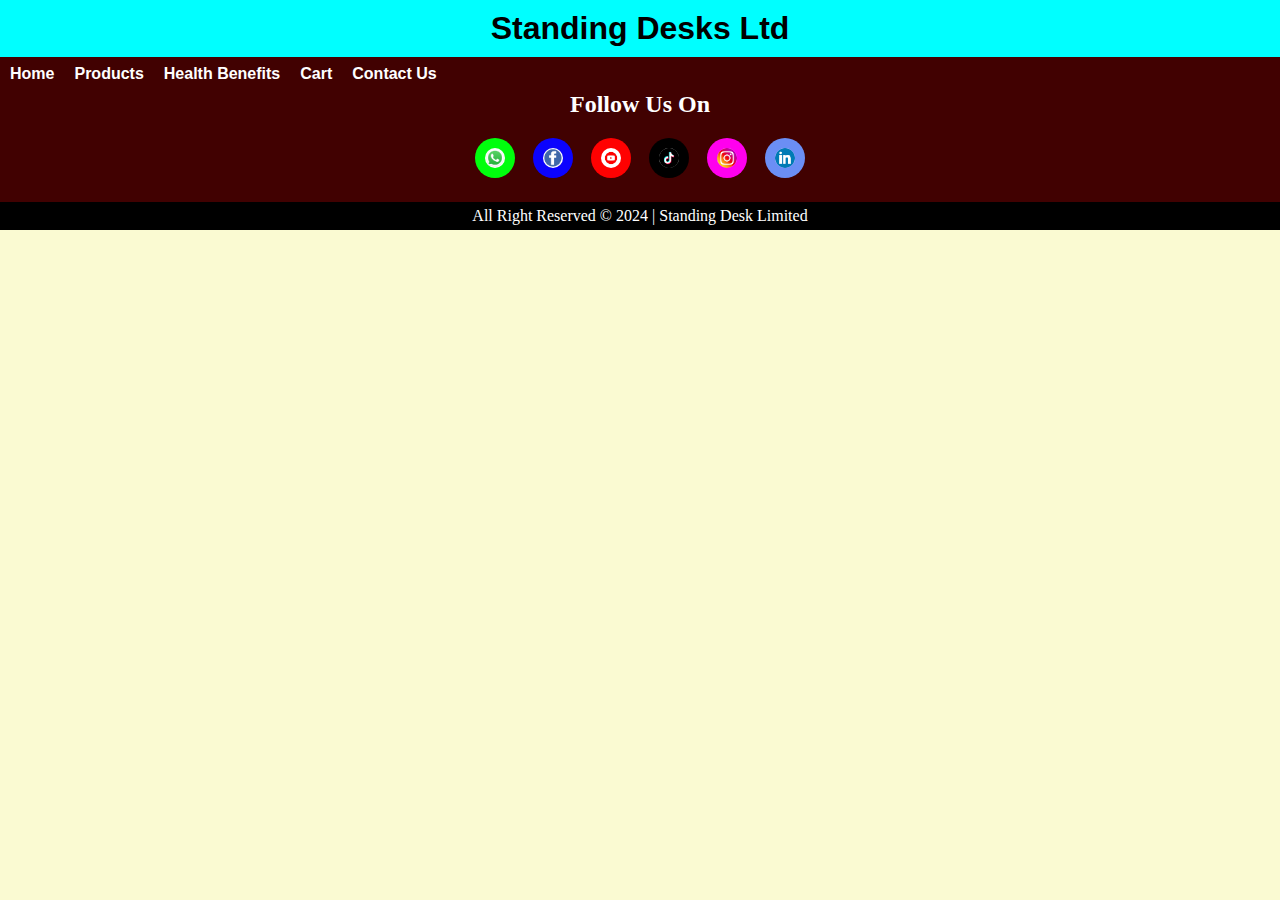
==== Cart.html @ 3b6585bc "Add files via upload" ====
<!DOCTYPE html>
<html lang="en">
<head>
<title>SDC| Cart</title>
<link rel="stylesheet" href="CSS/style.css">
</head>
<body class="bgc">
    <div class="Logo">Standing Desks Ltd</div>
    <div class="nav">
        <a href="Index.html">Home</a>
        <div class="dropdown">
          <button class="dropbtn">Products 
            <i class="fa fa-down-down"></i>
          </button>
          <div class="dropdown-set">
            <a href="Products.html" target="_blank">Rising Desks</a>
            <a href="Products.html" target="_blank">Standing Desks</a>
            <a href="Products.html" target="_blank">Fix-High Desks</a>
          </div>
        </div> 
        <a href="HealthBenefits.html">Health Benefits</a>
        <a href="Cart.html">Cart</a>
        <a href="Contactus.html">Contact Us</a>
    </div>
    <div class="clearfix"></div>
    <h3 class="mmh">Follow Us On</h3>
    <div class="mm">
      <a href="#" target="_blank"><img src="IMG/whatsapp.jpeg" alt="whatsapp" class="ci cl-Whatsapp"></a>
      <a href="#" target="_blank"><img src="IMG/fb.png" alt="fb" class="ci cl-facebook"></a>
      <a href="#" target="_blank"><img src="IMG/youtube.png" alt="youtube" class="ci cl-Youtube"></a> 
      <a href="#" target="_blank"><img src="IMG/tiktok.png" alt="tiktok" class="ci cl-tiktok"></a>
      <a href="#" target="_blank"><img src="IMG/insta.jpeg" alt="insta" class="ci cl-Instagram"></a>
      <a href="#" target="_blank"><img src="IMG/linkedin.png" alt="linkedin" class="ci cl-Linkedin"></a>
  </div> 
    <div class="footer">
        <p>All Right Reserved &#169; 2024 | Standing Desk Limited </p>
    </div>
</body>
</html>
---- CSS/style.css ----
/* Home page */
.Logo{
    color: rgb(0, 0, 0);
    background-color: aqua;
    padding: 10px;
    font-weight: bold;
    font-size: xx-large;
    font-family: Verdana, Geneva, Tahoma, sans-serif;
    text-align: center;
}

*{
    margin: 0;
}

.bgc {
    background-color: #fafad2;
}

.nav {
    overflow: hidden;
    background-color: #410101;
}
  
.nav a {
    float: left;
    font-weight: bold;
    color: white;
    text-align: center;
    font-family: Arial, Helvetica, sans-serif;
    padding: 8px 10px;
    text-decoration: none;
}
  
.dropdown {
    float: left;
    overflow-anchor: hidden;
}

.dropdown:hover .dropdown-set {
    display: block;
}

.dropdown .dropbtn {
    font-size: 16px;  
    border: none;
    outline: none;
    color: white;
    padding: 8px 10px;
    background-color: inherit;
    font-family: Arial, Helvetica, sans-serif;
    font-weight: bold;
}
  
.nav a:hover, .dropdown:hover .dropbtn {
    background-color: rgb(255, 0, 0);
}
  
.dropdown-set {
    display: none;
    position: absolute;
    background-color: #ffffff;
}
  
.dropdown-set a {
    float: none;
    color: black;
    padding: 12px 16px;
    display: block;
    text-align: left;
}
  
.dropdown-set a:hover {
    background-color: #ff0000;
}
  
.dropdown:hover .dropdown-set {
    display: block;
}

.P1 {
    text-align: center;
}

.parah1 {
    text-align: center;
    background-color: bisque;
    font-size: large;
    padding-left: 30px;
    padding-right: 30px;
    padding-top: 5px;
    padding-bottom: 20px;
}

.para1 {
    text-align: justify;
    background-color: bisque;
    font-size: large;
    padding-left: 30px;
    padding-right: 30px;
    padding-top: 5px;
    padding-bottom: 20px;
}

div.Grid {
    border:0 1px;
}

div.Grid img {
    width: 100%;
    height: auto;
}

div.Grid2 {
    border:0 1px;
}

div.Grid2 img {
    width: 100%;
    height: auto;
}

.footer {
    position: none;
    background-color: black;
    color: white;
    text-align: center;
    padding: 5px;
    margin-left: 0;
    margin-right: 0;
    margin-top: 0;   
}

.resposive {
    padding:0 0px;
    float: left;
    width: 50%;
}

.clearfix {
    content: "";
    display: table;
    clear: both;
}

.mm {
    margin: 10px 6px;
    background: #410101;
    color: #ffffff;
    margin-left: 0;
    margin-right: 0;
    margin-top: 0;
    margin-bottom: 0;
    margin-top: 0;
    padding: 5px;
    align-items: center;
    text-align: center;
}

.mmh {
    margin: 10px 6px;
    background: #410101;
    color: #ffffff;
    margin-left: 0;
    margin-right: 0;
    margin-bottom: 0;
    margin-top: 0;
    padding: 0px;
    text-align: center;
    align-items: center;
    font-size: x-large;
}

.ci {
    width: 20px;
    height: 20px;
    border-radius: 50%;
    font-size: 10px;
    text-align: center;
    margin: 13px 10px;
    padding: 10px;
}

.cl-facebook {
    width: 20px;
    height: 20px;
    background: #0b03fe;
    color: white;
    margin: 15px 7px;
}

.cl-Youtube {
    width: 20px;
    height: 20px;
    background: #ff0101;
    color: white;
    margin: 15px 7px;
}

.cl-Instagram {
    width: 20px;
    height: 20px;
    background: #ff00ee;
    color: white;
    margin: 15px 7px;
}

.cl-Linkedin {
    width: 20px;
    height: 20px;
    background: #6b8ef5;
    color: white;
    margin: 15px 7px;
}

.cl-Whatsapp{
    width: 20px;
    height: 20px;
    background: #00fe0d;
    color: white;
    margin: 15px 7px;
}

.cl-tiktok {
    width: 20px;
    height: 20px;
    background: #000000;
    color: white;
    margin: 15px 7px;
    border: #ff0000;
}

/* Product */
.pp1 {
    background-color: rgb(247, 229, 129);
    font-size: x-large;
    color: #ff0000;
    text-align: center;
    padding: 0px;
}

.search-bar {
    text-align: left;
}

.ph1 {
    background-color: gold;
    font-size: x-large;
    padding: 7px;
}

div.gal img {
    width: 100%;
    height: 100%;
}
 
div.gal:hover{
    background-color: #ffffff;
}

.responsive1 {
    padding: 0 8px;
    float: left;
    width: 30%;
    overflow: hidden;
    border-radius: 11%;
}

.btn {
    background-color: black;
    border: none;
    color: white;
    padding: 6px 12px;
    text-align: center;
    text-decoration: none;
    display: inline-block;
    font-size: 12px;
    margin: 4px 2px;
    cursor: pointer;
}

.btn1 {
    background-color: rgb(0, 0, 0);
    color: rgb(255, 255, 255);

    border: 2px solid #555555;
    border-radius: 5px;
}

a {
    text-decoration: none;
    color: white;
}

.adb1 {
    align-items: center;
    text-align: center;
}

.btn1:hover {
    background-color: red;
    color: white;
}

.t1 {
    text-align: center;
    font-size: large;
}

.price {
    text-align: center;
    font-size: medium;
}

.cb1 {

}

/* Contact Us */
.form-right {
    display: flex;
    background-color: rgb(2, 2, 68);
    color: white;
    gap: 5px;
    align-items: start;
    flex-direction: column;
    padding: 10px;
}

.ch1 {
    font-family: 'Gill Sans', 'Gill Sans MT', Calibri, 'Trebuchet MS', sans-serif;
    padding-left: 10px;
    font-size: medium;
    background-color: black;
    color: white;
}

.sub {
    color: #ffffff;
    background-color: rgb(0, 0, 0);
    flex-direction: row;
    padding: 4px;
}

/* Health Benefits */
.ahd{
    background-color: rgb(253, 253, 101);
    text-align: left;
    padding-left: 10px;
    font-size: large;
}

.phb1 {
    background-color: rgb(253, 253, 101);
    text-align: center;
    padding-left: 10px;
    font-size: large; 
}

.ap1 {
    background-color: rgb(196, 196, 196);
    text-align: justify;
    padding-left: 40px;
    padding-right: 40px;
    padding-top: 5px;
    padding-bottom: 20px;
}

.vd1 {
    position: inline;
    top: 4px;
    padding-left: 8px;
    background-color: gold;
}

.mq1 {

}
/* Cart */
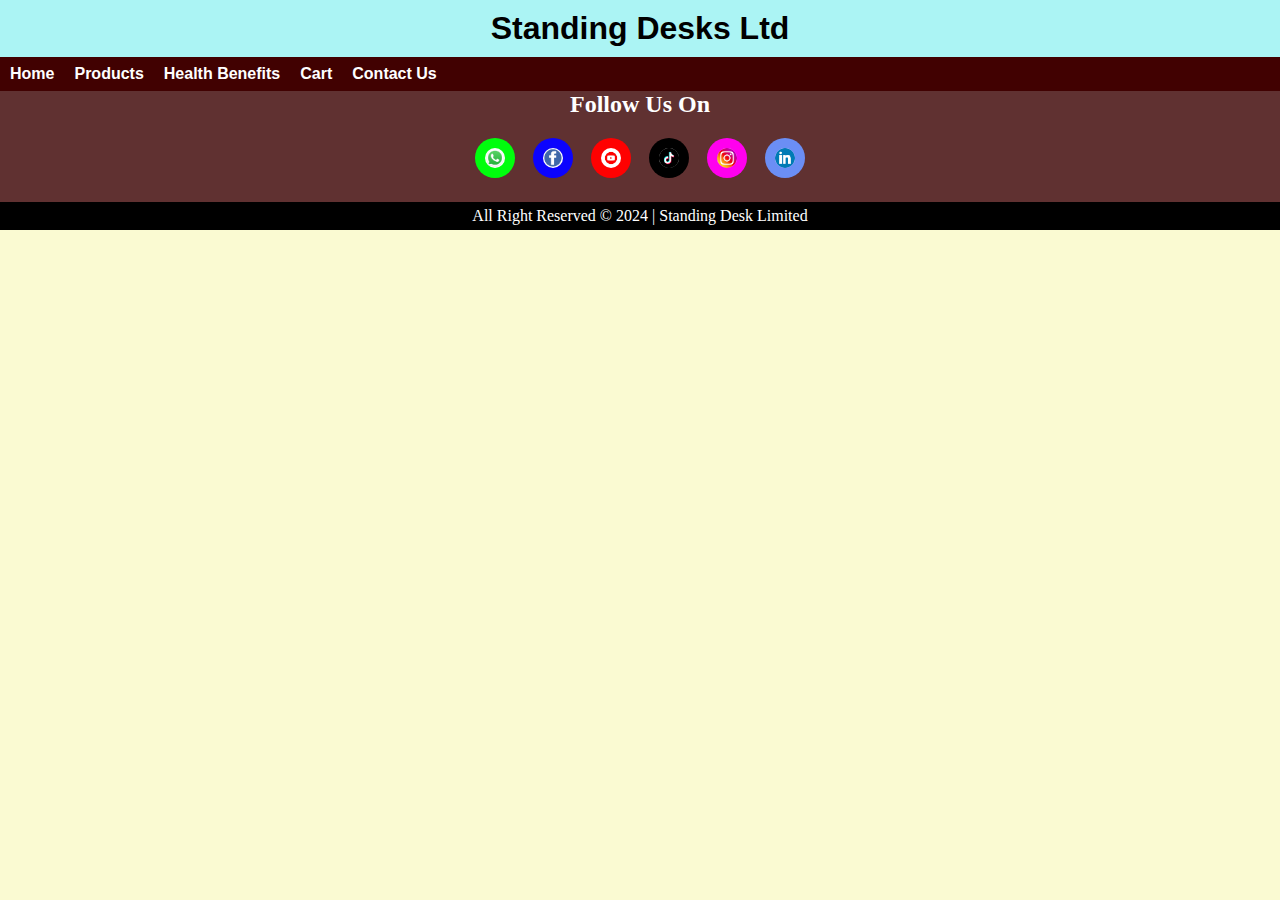
==== commit 6f6cd89f: "Add files via upload" ====
--- a/Cart.html
+++ b/Cart.html
@@ -13,7 +13,7 @@
             <i class="fa fa-down-down"></i>
           </button>
           <div class="dropdown-set">
-            <a href="Products.html" target="_blank">Rising Desks</a>
+            <a href="Products.html">Rising Desks</a>
             <a href="Products.html" target="_blank">Standing Desks</a>
             <a href="Products.html" target="_blank">Fix-High Desks</a>
           </div>
@@ -22,15 +22,16 @@
         <a href="Cart.html">Cart</a>
         <a href="Contactus.html">Contact Us</a>
     </div>
+    
     <div class="clearfix"></div>
     <h3 class="mmh">Follow Us On</h3>
     <div class="mm">
-      <a href="#" target="_blank"><img src="IMG/whatsapp.jpeg" alt="whatsapp" class="ci cl-Whatsapp"></a>
-      <a href="#" target="_blank"><img src="IMG/fb.png" alt="fb" class="ci cl-facebook"></a>
-      <a href="#" target="_blank"><img src="IMG/youtube.png" alt="youtube" class="ci cl-Youtube"></a> 
-      <a href="#" target="_blank"><img src="IMG/tiktok.png" alt="tiktok" class="ci cl-tiktok"></a>
-      <a href="#" target="_blank"><img src="IMG/insta.jpeg" alt="insta" class="ci cl-Instagram"></a>
-      <a href="#" target="_blank"><img src="IMG/linkedin.png" alt="linkedin" class="ci cl-Linkedin"></a>
+      <a href="https://web.whatsapp.com/" target="_blank"><img src="IMG/whatsapp.jpeg" alt="whatsapp" class="ci cl-Whatsapp"></a>
+      <a href="https://web.facebook.com/login/" target="_blank"><img src="IMG/fb.png" alt="fb" class="ci cl-facebook"></a>
+      <a href="https://www.youtube.com/" target="_blank"><img src="IMG/youtube.png" alt="youtube" class="ci cl-Youtube"></a> 
+      <a href="https://www.tiktok.com/explore" target="_blank"><img src="IMG/tiktok.png" alt="tiktok" class="ci cl-tiktok"></a>
+      <a href="https://www.instagram.com/" target="_blank"><img src="IMG/insta.jpeg" alt="insta" class="ci cl-Instagram"></a>
+      <a href="https://www.linkedin.com/login/" target="_blank"><img src="IMG/linkedin.png" alt="linkedin" class="ci cl-Linkedin"></a>
   </div> 
     <div class="footer">
         <p>All Right Reserved &#169; 2024 | Standing Desk Limited </p>
--- a/CSS/style.css
+++ b/CSS/style.css
@@ -1,7 +1,7 @@
 /* Home page */
 .Logo{
     color: rgb(0, 0, 0);
-    background-color: aqua;
+    background-color: rgb(171, 244, 244);
     padding: 10px;
     font-weight: bold;
     font-size: xx-large;
@@ -34,7 +34,6 @@
   
 .dropdown {
     float: left;
-    overflow-anchor: hidden;
 }
 
 .dropdown:hover .dropdown-set {
@@ -121,7 +120,6 @@
 }
 
 .footer {
-    position: none;
     background-color: black;
     color: white;
     text-align: center;
@@ -145,7 +143,7 @@
 
 .mm {
     margin: 10px 6px;
-    background: #410101;
+    background: #603131;
     color: #ffffff;
     margin-left: 0;
     margin-right: 0;
@@ -159,7 +157,7 @@
 
 .mmh {
     margin: 10px 6px;
-    background: #410101;
+    background: #603131;
     color: #ffffff;
     margin-left: 0;
     margin-right: 0;
@@ -240,13 +238,14 @@
 }
 
 .search-bar {
-    text-align: left;
+    text-align: right;
 }
 
 .ph1 {
     background-color: gold;
     font-size: x-large;
     padding: 7px;
+    color: black;
 }
 
 div.gal img {
@@ -255,7 +254,10 @@
 }
  
 div.gal:hover{
-    background-color: #ffffff;
+    background-color: rgb(207, 115, 207);
+    color: white;
+    margin-top: 4px;
+    margin-bottom: 8px;
 }
 
 .responsive1 {
@@ -312,14 +314,10 @@
     font-size: medium;
 }
 
-.cb1 {
-
-}
-
 /* Contact Us */
 .form-right {
     display: flex;
-    background-color: rgb(2, 2, 68);
+    background-color: rgb(83, 83, 146);
     color: white;
     gap: 5px;
     align-items: start;
@@ -342,23 +340,30 @@
     padding: 4px;
 }
 
+.ct01 {
+    margin-right: center;
+    display: block;
+    background-color:  rgb(83, 83, 146);
+}
+
 /* Health Benefits */
 .ahd{
-    background-color: rgb(253, 253, 101);
+    background-color: rgb(247, 247, 172);
     text-align: left;
     padding-left: 10px;
     font-size: large;
 }
 
 .phb1 {
-    background-color: rgb(253, 253, 101);
-    text-align: center;
-    padding-left: 10px;
-    font-size: large; 
+    background-color: rgb(245, 245, 154);
+    text-align: center;
+    padding: 10px;
+    font-size: x-large; 
+    color: #ff0101;
 }
 
 .ap1 {
-    background-color: rgb(196, 196, 196);
+    background-color: rgb(241, 225, 225);
     text-align: justify;
     padding-left: 40px;
     padding-right: 40px;
@@ -367,14 +372,49 @@
 }
 
 .vd1 {
-    position: inline;
     top: 4px;
     padding-left: 8px;
-    background-color: gold;
-}
-
-.mq1 {
-
-}
+    background-color: rgb(228, 225, 208);
+}
+
+table, th, td {
+    color: #000000;
+    background-color: rgb(186, 229, 229);
+    text-align: center;
+    padding: 10px;
+    border-collapse: collapse;
+    margin: 10px;
+    border: 1px solid black;
+
+}
+
+table, th, td:hover{
+    background-color: darkcyan;
+    color: white;
+}
+
+.ht01 {
+    font-size: large;
+    font-weight: bold;
+}
+
+table.center {
+    margin-left: auto; 
+    margin-right: auto;
+}
+
+th {
+    background-color: cornflowerblue;
+    color: white;
+    font-size: larger;
+}
+
+.aud01 {
+    margin-left: auto; 
+    margin-right: auto;
+    width: 50%;
+    display: block;
+}
+
 /* Cart */
 
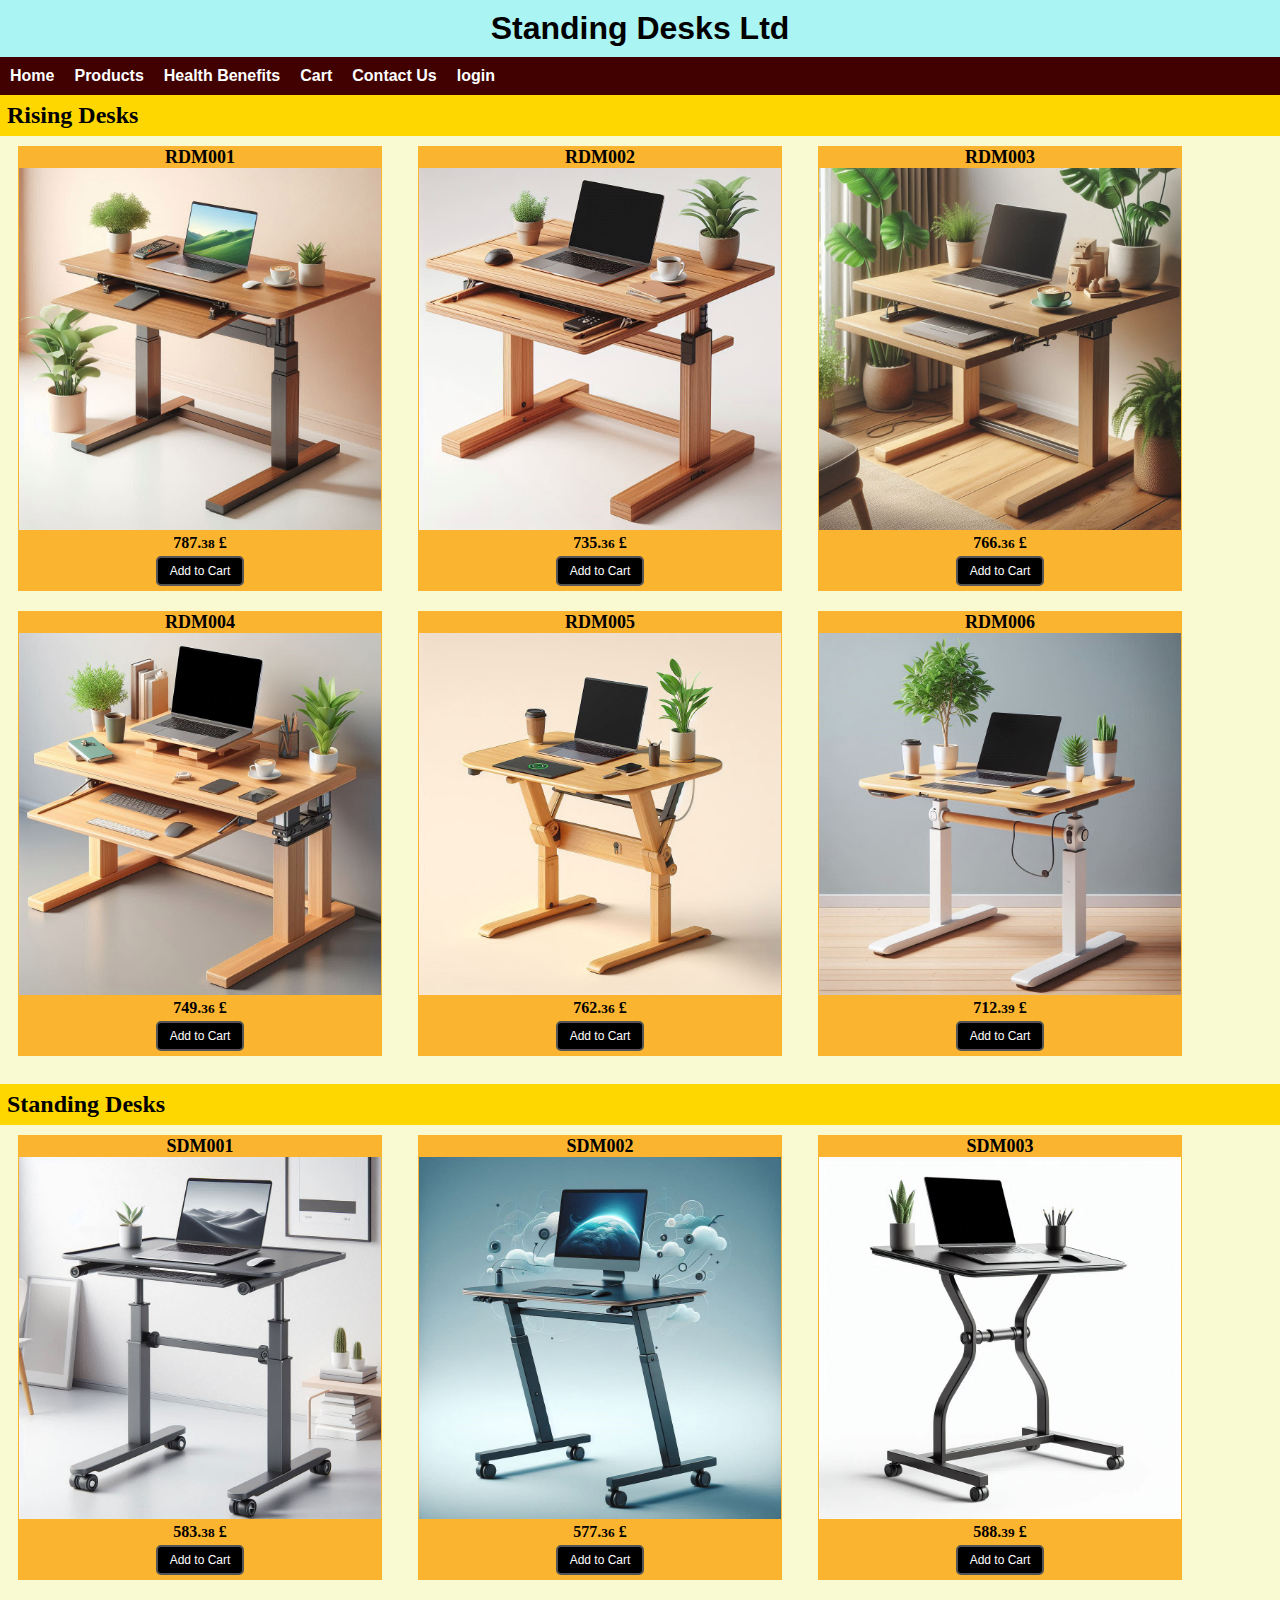
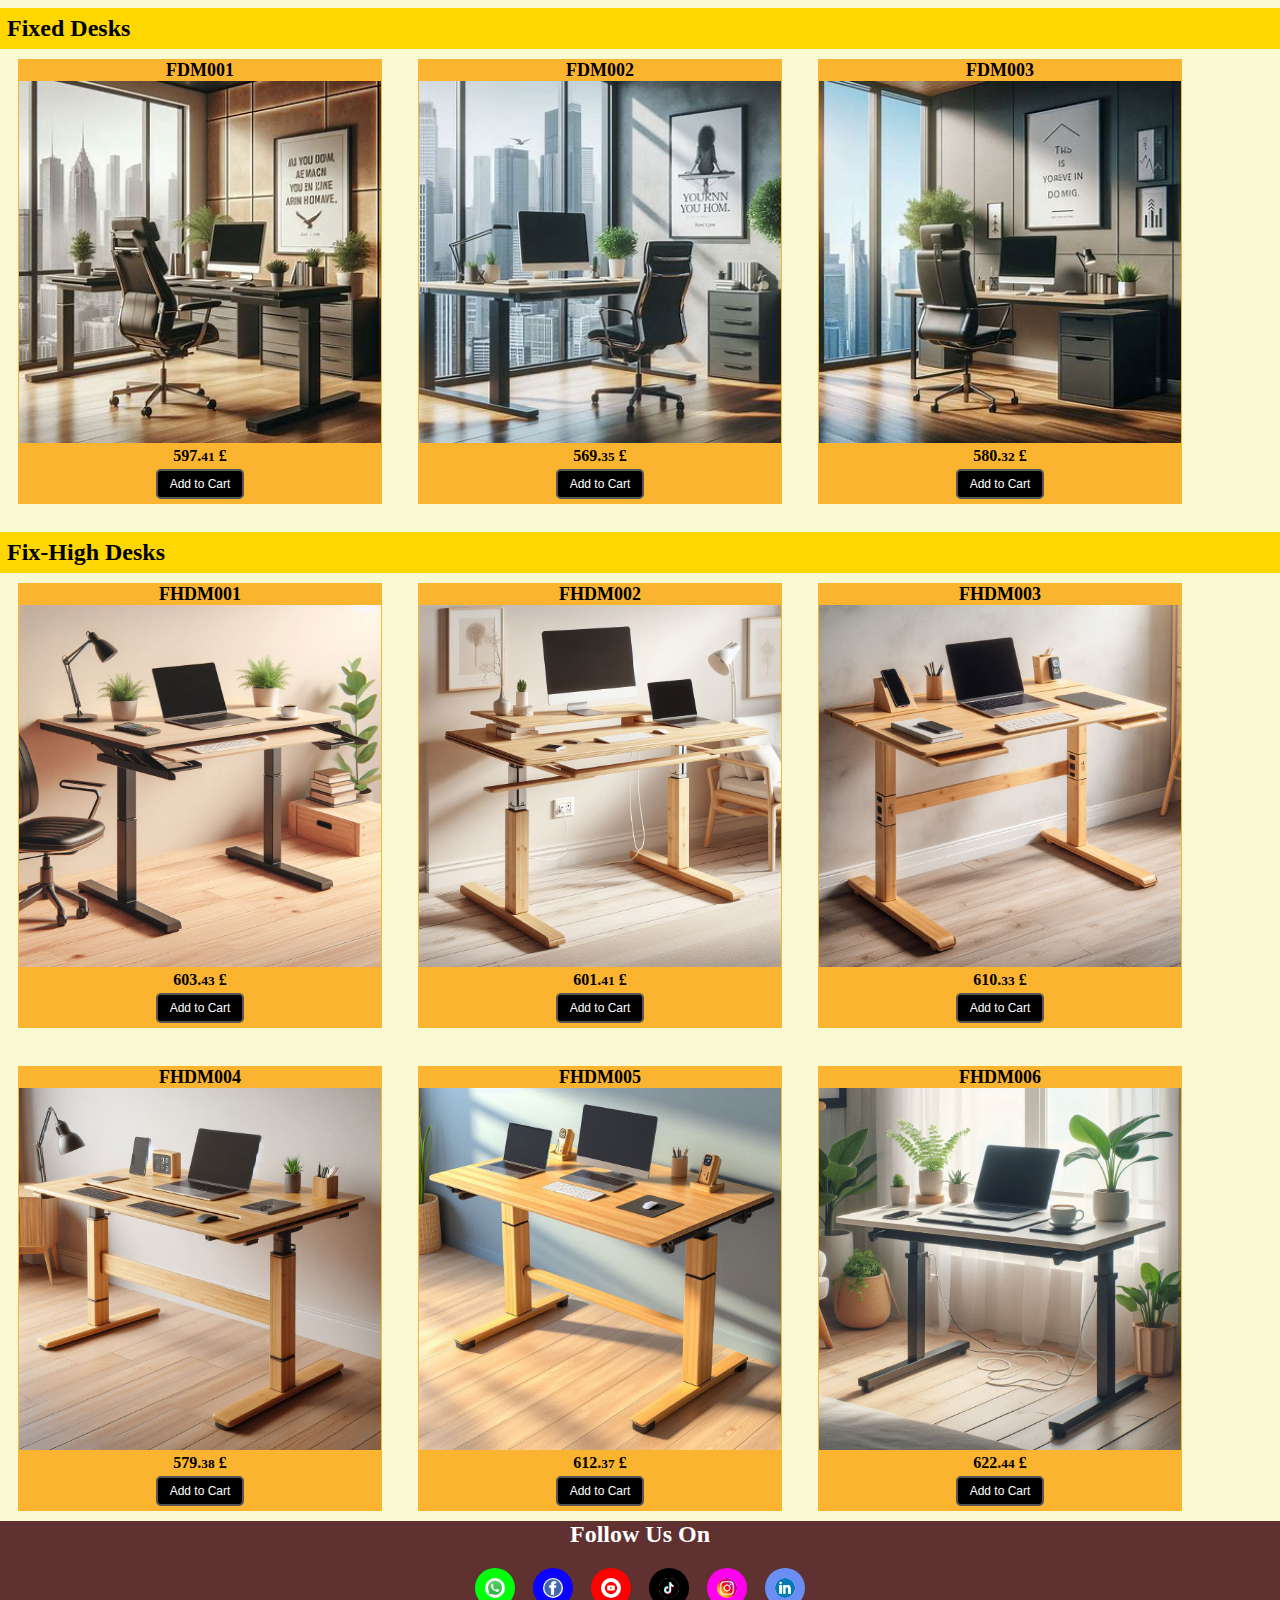
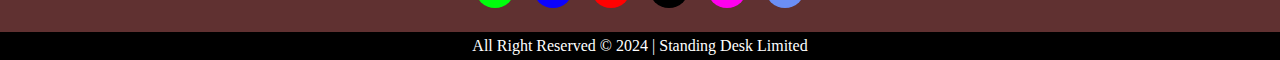
==== commit de6157f9: "Add files via upload" ====
--- a/Cart.html
+++ b/Cart.html
@@ -1,13 +1,17 @@
 <!DOCTYPE html>
 <html lang="en">
 <head>
-<title>SDC| Cart</title>
-<link rel="stylesheet" href="CSS/style.css">
+  <meta name="description" content="This is assignment for web development.">
+  <meta name="keywords" content="HTML, CSS, JavaScript, web development">
+  <meta name="author" content="Damitha Nayangeeth">
+  <meta name="viewport" content="width=device-width, initial-scale=1.0">
+  <title>SDC| Cart</title>
+  <link rel="stylesheet" href="CSS/style.css">
 </head>
 <body class="bgc">
     <div class="Logo">Standing Desks Ltd</div>
     <div class="nav">
-        <a href="Index.html">Home</a>
+        <a href="index.html">Home</a>
         <div class="dropdown">
           <button class="dropbtn">Products 
             <i class="fa fa-down-down"></i>
@@ -21,8 +25,238 @@
         <a href="HealthBenefits.html">Health Benefits</a>
         <a href="Cart.html">Cart</a>
         <a href="Contactus.html">Contact Us</a>
+        <a href="login.html">login</a>
     </div>
     
+    <a id="Rising-Desks"><h3 class="ph1">Rising Desks</h3></a>
+    <div class="responsive1">
+        <div class="gal">
+          <h3 class="t1">RDM001</h3>
+          <a href="IMG/Rdesk1.jpeg" target="_blank">
+            <img src="IMG/Rdesk1.jpeg" alt="Rdesk1" width="300" height="450">
+          </a>
+          <h2 class="price">787.<small>38</small> £</h2> 
+          <div class="adb1">
+            <button class="btn btn1" type="button" onclick="alert('Successfully Add')">Add to Cart</button>
+          </div> 
+        </div>
+      </div>
+    <div class="responsive1">
+        <div class="gal">
+          <h3 class="t1">RDM002</h3>
+          <a href="IMG/Rdesk2.jpeg" target="_blank">
+            <img src="IMG/Rdesk2.jpeg" alt="Rdesk2" width="300" height="450">
+          </a>
+          <h2 class="price">735.<small>36</small> £</h2> 
+          <div class="adb1">
+            <button class="btn btn1" type="button" onclick="alert('Successfully Add')">Add to Cart</button>
+          </div> 
+        </div>
+      </div>
+      <div class="responsive1">
+        <div class="gal">
+          <h3 class="t1">RDM003</h3>
+          <a href="IMG/Rdesk3.jpeg" target="_blank">
+            <img src="IMG/Rdesk3.jpeg" alt="Rdesk3" width="300" height="450">
+          </a>
+          <h2 class="price">766.<small>36</small> £</h2> 
+          <div class="adb1">
+            <button class="btn btn1" type="button" onclick="alert('Successfully Add')">Add to Cart</button>
+          </div> 
+        </div>
+      </div>
+      <br>
+      <div class="clearfix"></div> 
+      <div class="responsive1">
+        <div class="gal">
+          <h3 class="t1">RDM004</h3>
+          <a href="IMG/Rdesk4.jpeg" target="_blank">
+            <img src="IMG/Rdesk4.jpeg" alt="Rdesk4" width="300" height="450">
+          </a>
+          <h2 class="price">749.<small>36</small> £</h2> 
+          <div class="adb1">
+            <button class="btn btn1" type="button" onclick="alert('Successfully Add')">Add to Cart</button>
+          </div> 
+        </div>
+      </div>
+      <div class="responsive1">
+        <div class="gal">
+          <h3 class="t1">RDM005</h3>
+          <a href="IMG/Rdesk5.jpeg" target="_blank">
+            <img src="IMG/Rdesk5.jpeg" alt="Rdesk5" width="300" height="450">
+          </a>
+          <h2 class="price">762.<small>36</small> £</h2> 
+          <div class="adb1">
+            <button class="btn btn1" type="button" onclick="alert('Successfully Add')">Add to Cart</button>
+          </div> 
+        </div>
+      </div>
+      <div class="responsive1">
+        <div class="gal">
+          <h3 class="t1">RDM006</h3>
+          <a href="IMG/Rdesk6.jpeg" target="_blank">
+            <img src="IMG/Rdesk6.jpeg" alt="Rdesk6" width="300" height="450">
+          </a>
+          <h2 class="price">712.<small>39</small> £</h2> 
+          <div class="adb1">
+            <button class="btn btn1" type="button" onclick="alert('Successfully Add')">Add to Cart</button>
+          </div> 
+        </div>
+      </div>
+    <div class="clearfix"></div> 
+    <br>
+    <a id="Standing-Desks"><h3 class="ph1">Standing Desks</h3></a>
+    <div class="responsive1">
+        <div class="gal">
+          <h3 class="t1">SDM001</h3>
+          <a href="IMG/MBDesk1.jpeg" target="_blank">
+            <img src="IMG/MBDesk1.jpeg" alt="MBDesk1" width="300" height="450">
+          </a>
+          <h2 class="price">583.<small>38</small> £</h2> 
+          <div class="adb1">
+            <button class="btn btn1" type="button" onclick="alert('Successfully Add')">Add to Cart</button>
+          </div> 
+        </div>
+      </div>
+    <div class="responsive1">
+        <div class="gal">
+          <h3 class="t1">SDM002</h3>
+          <a href="IMG/MBDesk2.jpeg" target="_blank">
+            <img src="IMG/MBDesk2.jpeg" alt="MBDesk2" width="300" height="450">
+          </a>
+          <h2 class="price">577.<small>36</small> £</h2> 
+          <div class="adb1">
+            <button class="btn btn1" type="button" onclick="alert('Successfully Add')">Add to Cart</button>
+          </div> 
+        </div>
+      </div>
+      <div class="responsive1">
+        <div class="gal">
+          <h3 class="t1">SDM003</h3>
+          <a href="IMG/MBDesk3.jpeg" target="_blank">
+            <img src="IMG/MBDesk3.jpeg" alt="MBDesk3" width="300" height="450">
+          </a>
+          <h2 class="price">588.<small>39</small> £</h2> 
+          <div class="adb1">
+            <button class="btn btn1" type="button" onclick="alert('Successfully Add')">Add to Cart</button>
+          </div> 
+        </div>
+      </div>
+    <div class="clearfix"></div> 
+    <br>  
+    <h3 class="ph1">Fixed Desks</h3>
+    <div class="responsive1">
+      <div class="gal">
+        <h3 class="t1">FDM001</h3>
+        <a href="IMG/Stdesk1.jpeg" target="_blank">
+          <img src="IMG/Stdesk1.jpeg" alt="Stdesk1" width="300" height="450">
+        </a>
+        <h2 class="price">597.<small>41</small> £</h2> 
+        <div class="adb1">
+          <button class="btn btn1" type="button" onclick="alert('Successfully Add')">Add to Cart</button>
+        </div> 
+      </div>
+    </div>
+    <div class="responsive1">
+      <div class="gal">
+        <h3 class="t1">FDM002</h3>
+        <a href="IMG/Stdesk2.jpeg" target="_blank">
+          <img src="IMG/Stdesk2.jpeg" alt="Stdesk2" width="300" height="450">
+        </a>
+        <h2 class="price">569.<small>35</small> £</h2> 
+        <div class="adb1">
+          <button class="btn btn1" type="button" onclick="alert('Successfully Add')">Add to Cart</button>
+        </div> 
+      </div>
+    </div>
+    <div class="responsive1">
+      <div class="gal">
+        <h3 class="t1">FDM003</h3>
+        <a href="IMG/Stdesk3.jpeg" target="_blank">
+          <img src="IMG/Stdesk3.jpeg" alt="Stdesk3" width="300" height="450">
+        </a>
+        <h2 class="price">580.<small>32</small> £</h2> 
+        <div class="adb1">
+          <button class="btn btn1" type="button" onclick="alert('Successfully Add')">Add to Cart</button>
+        </div> 
+      </div>
+    </div>
+    <div class="clearfix"></div>
+    <br>  
+    <a id="Fix-High-Desks"><h3 class="ph1">Fix-High Desks</h3></a>
+    <div class="responsive1">
+      <div class="gal">
+        <h3 class="t1">FHDM001</h3>
+        <a href="IMG/FHDesk1.jpeg" target="_blank">
+          <img src="IMG/FHDesk1.jpeg" alt="FHDesk1" width="300" height="450">
+        </a>
+        <h2 class="price">603.<small>43</small> £</h2> 
+        <div class="adb1">
+          <button class="btn btn1" type="button" onclick="alert('Successfully Add')">Add to Cart</button>
+        </div> 
+      </div>
+    </div>
+    <div class="responsive1">
+      <div class="gal">
+        <h3 class="t1">FHDM002</h3>
+        <a href="IMG/FHDesk2.jpeg" target="_blank">
+          <img src="IMG/FHDesk2.jpeg" alt="FHDesk2" width="300" height="450">
+        </a>
+        <h2 class="price">601.<small>41</small> £</h2> 
+        <div class="adb1">
+          <button class="btn btn1" type="button" onclick="alert('Successfully Add')">Add to Cart</button>
+        </div> 
+      </div>
+    </div>
+    <div class="responsive1">
+      <div class="gal">
+        <h3 class="t1">FHDM003</h3>
+        <a href="IMG/FHDesk3.jpeg" target="_blank">
+          <img src="IMG/FHDesk3.jpeg" alt="FHDesk3" width="300" height="450">
+        </a>
+        <h2 class="price">610.<small>33</small> £</h2> 
+        <div class="adb1">
+          <button class="btn btn1" type="button" onclick="alert('Successfully Add')">Add to Cart</button>
+        </div> 
+      </div>
+    </div>
+    <div class="clearfix"></div>
+    <br>
+    <div class="responsive1">
+      <div class="gal">
+        <h3 class="t1">FHDM004</h3>
+        <a href="IMG/FHDesk4.jpeg" target="_blank">
+          <img src="IMG/FHDesk4.jpeg" alt="FHDesk4" width="300" height="450">
+        </a>
+        <h2 class="price">579.<small>38</small> £</h2> 
+        <div class="adb1">
+          <button class="btn btn1" type="button" onclick="alert('Successfully Add')">Add to Cart</button>
+        </div> 
+      </div>
+    </div>
+    <div class="responsive1">
+      <div class="gal">
+        <h3 class="t1">FHDM005</h3>
+        <a href="IMG/FHDesk5.jpeg" target="_blank">
+          <img src="IMG/FHDesk5.jpeg" alt="FHDesk5" width="300" height="450">
+        </a>
+        <h2 class="price">612.<small>37</small> £</h2> 
+        <div class="adb1">
+          <button class="btn btn1" type="button" onclick="alert('Successfully Add')">Add to Cart</button>
+        </div> 
+      </div>
+    </div>        <div class="responsive1">
+      <div class="gal">
+        <h3 class="t1">FHDM006</h3>
+        <a href="IMG/FHDesk6.jpeg" target="_blank">
+          <img src="IMG/FHDesk6.jpeg" alt="FHDesk6" width="300" height="450">
+        </a>
+        <h2 class="price">622.<small>44</small> £</h2> 
+        <div class="adb1">
+          <button class="btn btn1" type="button" onclick="alert('Successfully Add')">Add to Cart</button>
+        </div> 
+      </div>
+    </div>
     <div class="clearfix"></div>
     <h3 class="mmh">Follow Us On</h3>
     <div class="mm">
@@ -36,5 +270,6 @@
     <div class="footer">
         <p>All Right Reserved &#169; 2024 | Standing Desk Limited </p>
     </div>
+      <script src="JS/index.js"></script>
 </body>
-</html>+</html>
--- a/CSS/style.css
+++ b/CSS/style.css
@@ -28,7 +28,7 @@
     color: white;
     text-align: center;
     font-family: Arial, Helvetica, sans-serif;
-    padding: 8px 10px;
+    padding: 10px 10px;
     text-decoration: none;
 }
   
@@ -45,7 +45,7 @@
     border: none;
     outline: none;
     color: white;
-    padding: 8px 10px;
+    padding: 10px 10px;
     background-color: inherit;
     font-family: Arial, Helvetica, sans-serif;
     font-weight: bold;
@@ -253,11 +253,27 @@
     height: 100%;
 }
  
+.gal {
+    background-color: rgb(251, 180, 47);
+    margin: 10px;
+    padding: 1px;
+}
+
 div.gal:hover{
     background-color: rgb(207, 115, 207);
     color: white;
     margin-top: 4px;
     margin-bottom: 8px;
+    border-radius: 5%;
+}
+
+.buy {
+    text-align: center;
+    font-size: larger;
+    color: black;
+    background-color: red;
+    border: none;
+    font-weight: bold;
 }
 
 .responsive1 {
@@ -268,57 +284,22 @@
     border-radius: 11%;
 }
 
-.btn {
-    background-color: black;
-    border: none;
-    color: white;
-    padding: 6px 12px;
-    text-align: center;
-    text-decoration: none;
-    display: inline-block;
-    font-size: 12px;
-    margin: 4px 2px;
-    cursor: pointer;
-}
-
-.btn1 {
-    background-color: rgb(0, 0, 0);
-    color: rgb(255, 255, 255);
-
-    border: 2px solid #555555;
-    border-radius: 5px;
-}
-
-a {
-    text-decoration: none;
-    color: white;
-}
-
-.adb1 {
-    align-items: center;
-    text-align: center;
-}
-
-.btn1:hover {
-    background-color: red;
-    color: white;
-}
-
 .t1 {
     text-align: center;
     font-size: large;
 }
 
-.price {
-    text-align: center;
-    font-size: medium;
-}
+.des {
+    text-align: center;
+    font-size: large;
+}
+
 
 /* Contact Us */
 .form-right {
     display: flex;
-    background-color: rgb(83, 83, 146);
-    color: white;
+    background-color: #b3f2a6;
+    color: black;
     gap: 5px;
     align-items: start;
     flex-direction: column;
@@ -337,13 +318,14 @@
     color: #ffffff;
     background-color: rgb(0, 0, 0);
     flex-direction: row;
-    padding: 4px;
+    padding: 6px;
 }
 
 .ct01 {
     margin-right: center;
     display: block;
-    background-color:  rgb(83, 83, 146);
+    background-color:  #b3f2a6;
+    padding: 10px;
 }
 
 /* Health Benefits */
@@ -418,3 +400,42 @@
 
 /* Cart */
 
+.price {
+    text-align: center;
+    font-size: medium;
+}
+
+.btn {
+    background-color: black;
+    border: none;
+    color: white;
+    padding: 6px 12px;
+    text-align: center;
+    text-decoration: none;
+    display: inline-block;
+    font-size: 12px;
+    margin: 4px 2px;
+    cursor: pointer;
+}
+
+.btn1 {
+    background-color: rgb(0, 0, 0);
+    color: rgb(255, 255, 255);
+    border: 2px solid #555555;
+    border-radius: 5px;
+}
+
+a {
+    text-decoration: none;
+    color: white;
+}
+
+.adb1 {
+    align-items: center;
+    text-align: center;
+}
+
+.btn1:hover {
+    background-color: red;
+    color: white;
+}
